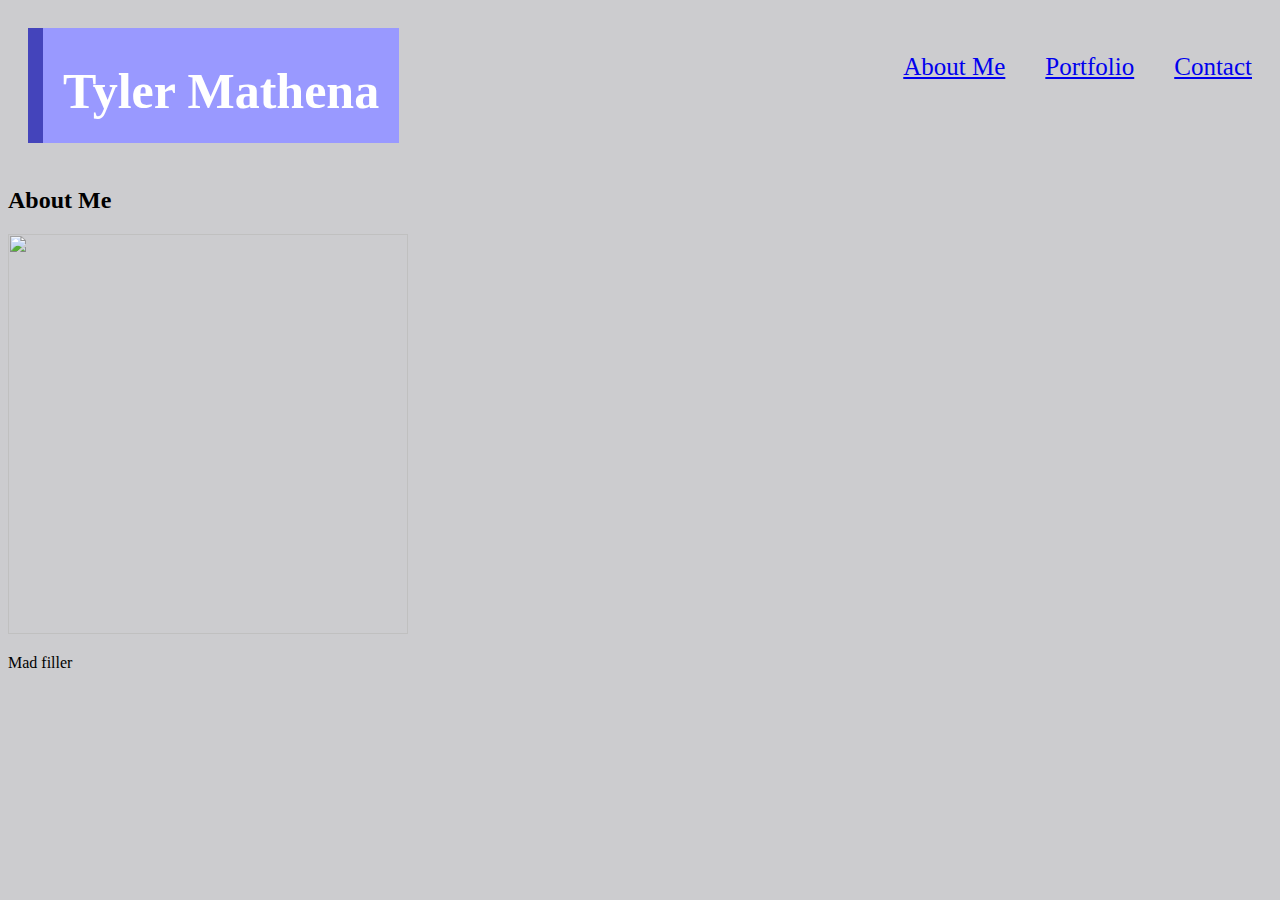
==== index.html @ 6fa56695 "First actual code" ====
<!DOCTYPE html>
<html>
  <head>
    <link rel="stylesheet" type="text/css" href="./assets/style.css" />
    <title>Tyler Mathena's Portfolio</title>
    <meta charset="utf-8"/>
  </head>
  <body>
    <header>
      <div class="top-box">
        <h1>Tyler Mathena</h1>
      </div>
      <p class="links"><a href="./contact.html">Contact</a></p>
      <p class="links"><a href="./portfolio.html">Portfolio</a></p>
      <p class="links"><a href="./index.html">About Me</a></p>
    </header>
    <section id="body-box">
      <h2>About Me</h2>
        <div class="line"></div>
      <img src="" width="400" height="400"/>
      <p>
        Mad filler
      </p>
    </section>
    <footer>
  </body>
</html>
---- assets/style.css ----
.top-box {
  margin: 20px;
  padding-right: 20px;
  padding-bottom: 15px;
  padding-left: 20px;
  background-color: #9999FF;
  max-width: 325px;
  height: 100px;
  display: inline-block;
  border-left-style: solid;
  border-left-color: #4444BB;
  border-left-width: 15px;
}
#body-box {

}

.links {
  float: right;
  padding: 20px;
  font-size: 25px;
}

.line {

}

body {
  background-color: #CCCCCF;
}

h1 {
  color: white;
  font-size: 50px;
  float: right;
}

a {

}
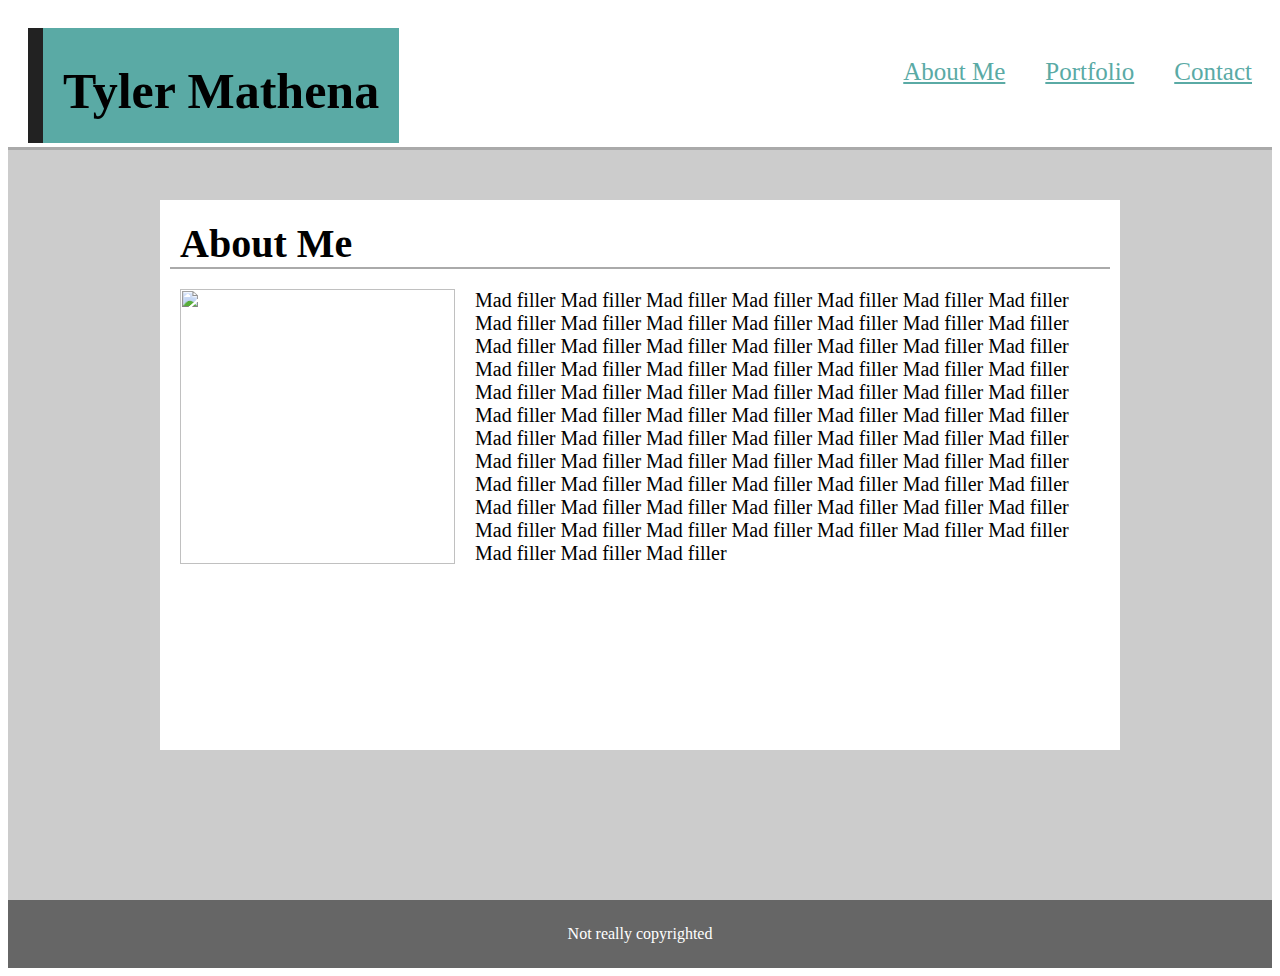
==== commit 50ded433: "its been a while, updated everything" ====
--- a/index.html
+++ b/index.html
@@ -14,14 +14,22 @@
       <p class="links"><a href="./portfolio.html">Portfolio</a></p>
       <p class="links"><a href="./index.html">About Me</a></p>
     </header>
-    <section id="body-box">
-      <h2>About Me</h2>
+    <section class="back">
+      <section class="body">
+        <h2>About Me</h2>
         <div class="line"></div>
-      <img src="" width="400" height="400"/>
-      <p>
-        Mad filler
-      </p>
+        <img class="homepic" src="" width="275" height="275"/>
+        <p class="about-info">
+          Mad filler Mad filler  Mad filler Mad filler Mad filler Mad filler Mad filler Mad filler Mad filler Mad filler Mad filler Mad filler Mad filler Mad filler Mad filler
+           Mad filler Mad filler Mad filler Mad filler Mad filler Mad filler Mad filler Mad filler Mad filler Mad filler Mad filler Mad filler Mad filler Mad filler Mad filler Mad filler
+            Mad filler Mad filler Mad filler Mad filler Mad filler Mad filler Mad filler Mad filler Mad filler Mad filler Mad filler Mad filler Mad filler Mad filler Mad filler Mad filler
+             Mad filler Mad filler Mad filler Mad filler Mad filler Mad filler Mad filler Mad filler Mad filler Mad filler Mad filler Mad filler Mad filler Mad filler Mad filler Mad filler
+              Mad filler Mad filler Mad filler Mad filler Mad filler Mad filler Mad filler Mad filler Mad filler Mad filler Mad filler Mad filler Mad filler Mad filler Mad filler Mad filler Mad filler
+        </p>
+      </section>
     </section>
     <footer>
+      Not really copyrighted
+    </footer>
   </body>
 </html>
--- a/assets/style.css
+++ b/assets/style.css
@@ -1,40 +1,98 @@
 .top-box {
   margin: 20px;
+  margin-bottom: 0px;
   padding-right: 20px;
   padding-bottom: 15px;
   padding-left: 20px;
-  background-color: #9999FF;
+  background-color: #5aaaa5;
   max-width: 325px;
   height: 100px;
   display: inline-block;
   border-left-style: solid;
-  border-left-color: #4444BB;
+  border-left-color: #222;
   border-left-width: 15px;
 }
-#body-box {
 
+
+header {
+  margin-bottom: 0px;
+}
+
+.back {
+  height: 750px;
+  border-top-style: solid;
+  border-top-color: #AAA;
+  background-color: #CCC;
+  clear:both;
+}
+.body {
+  margin-top: 50px;
+  margin-left: auto;
+  margin-right: auto;
+  margin-bottom: 50px;
+  background-color: white;
+  height: 550px;
+  width: 960px;
 }
 
 .links {
   float: right;
   padding: 20px;
   font-size: 25px;
+  position: relative;
+  bottom: -5px;
+}
+
+.homepic {
+  margin: 20px;
+  margin-top: 20px;
+  float: left;
 }
 
 .line {
+  height: 2px;
+  margin-left: 10px;
+  margin-right: 10px;
+  background-color: #AAA;
+}
 
+.about-info {
+  margin: 20px;
+  font-size: 20px;
+}
+
+p {
+  color: black;
 }
 
 body {
-  background-color: #CCCCCF;
+  background-color: white;
 }
 
 h1 {
-  color: white;
+  color: #000;
   font-size: 50px;
   float: right;
 }
 
+h2 {
+  color:black;
+  font-size: 40px;
+  margin: 20px;
+  position: relative;
+  bottom: -20px;
+}
+
 a {
+  color: #5aaaa5;
+}
 
+footer {
+  font-size: 16px;
+  text-align:  center;
+  color: white;
+  padding: 25px;
+  background-color: #666;
+  border-top-color: #AAA;
+  border-top-width: 10px;
 }
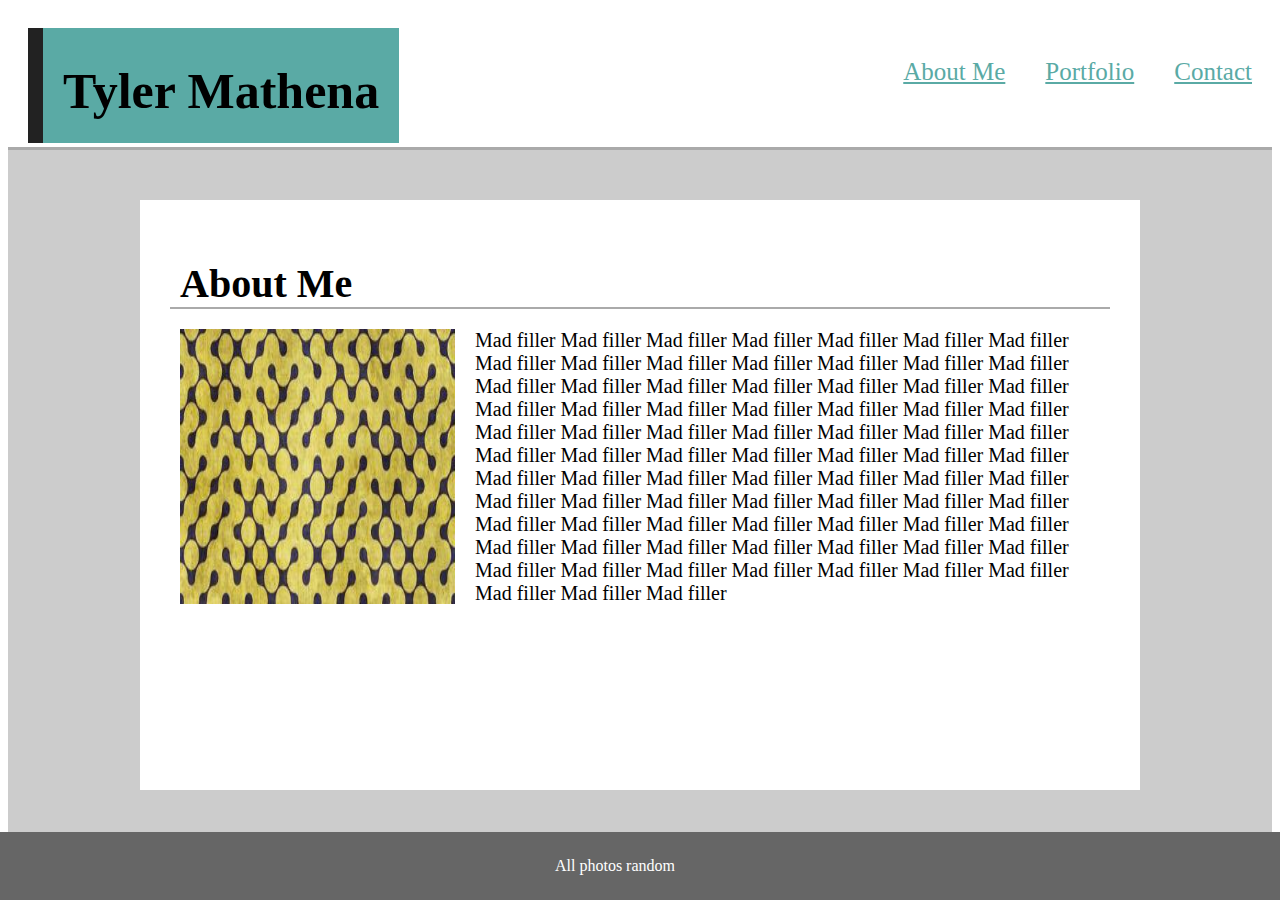
==== commit 48c158d2: "added real (although random) pictures" ====
--- a/index.html
+++ b/index.html
@@ -18,7 +18,7 @@
       <section class="body">
         <h2>About Me</h2>
         <div class="line"></div>
-        <img class="homepic" src="" width="275" height="275"/>
+        <img class="homepic" src="./assets/images/randompic3.jpg" width="275" height="275"/>
         <p class="about-info">
           Mad filler Mad filler  Mad filler Mad filler Mad filler Mad filler Mad filler Mad filler Mad filler Mad filler Mad filler Mad filler Mad filler Mad filler Mad filler
            Mad filler Mad filler Mad filler Mad filler Mad filler Mad filler Mad filler Mad filler Mad filler Mad filler Mad filler Mad filler Mad filler Mad filler Mad filler Mad filler
@@ -29,7 +29,7 @@
       </section>
     </section>
     <footer>
-      Not really copyrighted
+      All photos random
     </footer>
   </body>
 </html>
--- a/assets/style.css
+++ b/assets/style.css
@@ -33,6 +33,11 @@
   background-color: white;
   height: 550px;
   width: 960px;
+  padding: 20px;
+}
+
+#port {
+  height: 650px;
 }
 
 .links {
@@ -59,6 +64,27 @@
 .about-info {
   margin: 20px;
   font-size: 20px;
+}
+
+.port-pic {
+  float: none;
+}
+.portfolio-line-1 {
+  float: left;
+  margin-left: 25px;
+  margin-top: 40px;
+  padding:20px;
+  background-color: #BBB;
+}
+
+.portfolio-link {
+  text-align: center;
+}
+
+.masterdiv {
+  margin-left: 17px;
+  float:left;
+
 }
 
 p {
@@ -88,6 +114,7 @@
 }
 
 footer {
+  width: 100%;
   font-size: 16px;
   text-align:  center;
   color: white;
@@ -95,4 +122,24 @@
   background-color: #666;
   border-top-color: #AAA;
   border-top-width: 10px;
+  position:fixed;
+  bottom:0px;
+  right:0px;
 }
+
+h3 {
+  margin: 10px 25px;
+}
+
+.short-input, .message-input {
+  margin: 5px 30px;
+  width: 600px;
+}
+
+.message-input {
+  height: 200px;
+}
+
+#first-head {
+  margin-top: 20px;
+}
